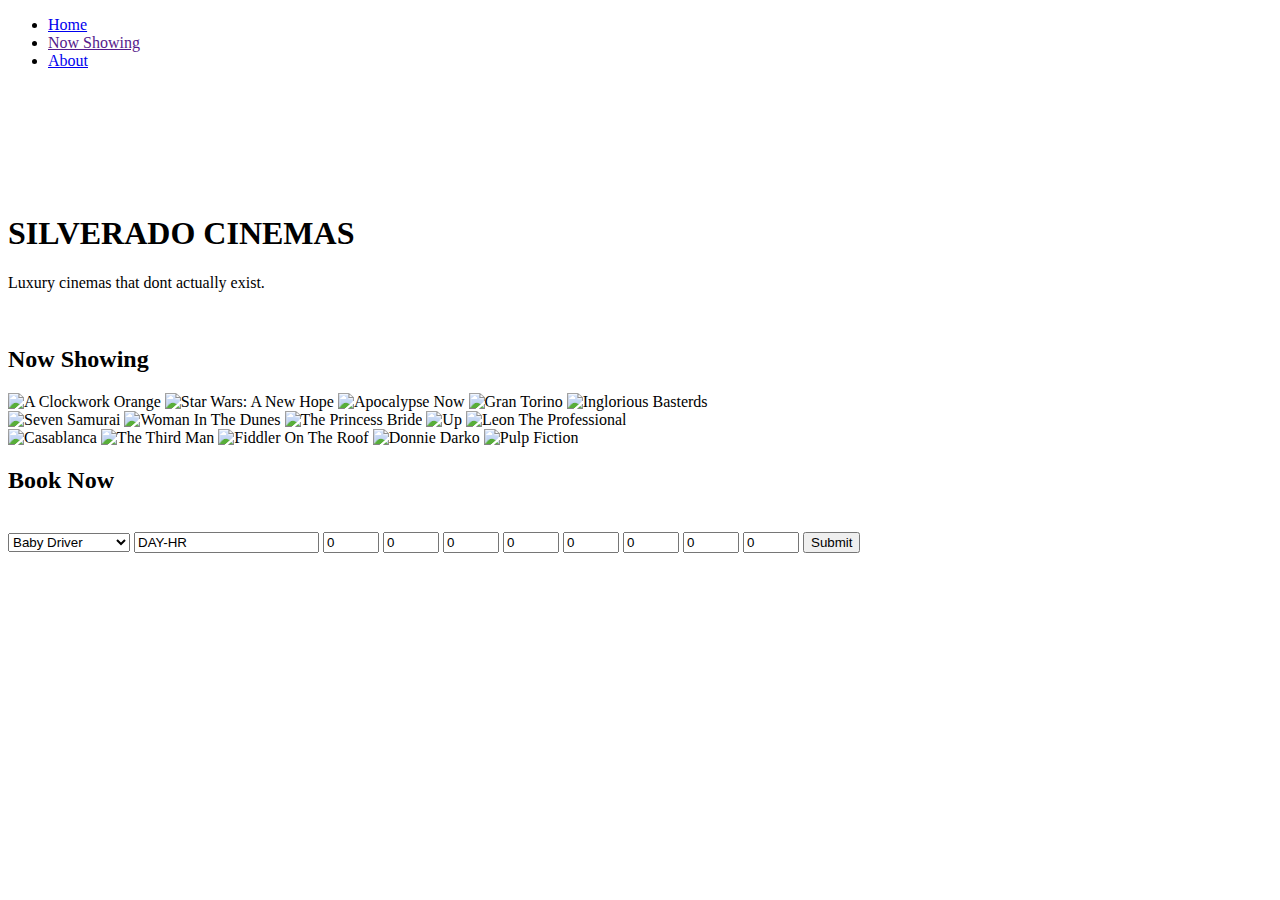
==== now_showing.html @ f7a18044 "changed form" ====
<!DOCTYPE html>
<html lang="en">
<head>
    <meta charset="UTF-8">
    <meta name="viewport" content="width=device-width, initial-scale=1.0">
    <title>Now Showing</title>
    <link rel="stylesheet" href="https://fonts.googleapis.com/css?family=Montserrat"/>
    <link rel="stylesheet" href="wireframe.css"/>
</head>
<body>
<nav>
    <ul>
        <li><a href="index.html">Home</a></li>
        <li><a class="active" href="">Now Showing</a></li>
        <li><a href="#about">About</a></li>
    </ul>
</nav>
<br>
<br>
<br>
<br>
<br>
<br>
<header>
    <div id="centre">
        <h1><b>SILVERADO CINEMAS</b></h1>
        <p>Luxury cinemas that dont actually exist.</p>
    </div>
    <br>
</header>
<main>
    <!-- Main stuff here -->
    <div id="centre">
        <h2>Now Showing</h2>
        <div class="container">
            <div class="column">
                <img src="movie_icons/AClockworkOrange.jpg" alt="A Clockwork Orange"/>
                <img src="movie_icons/ANewHope.jpg" alt="Star Wars: A New Hope"/>
                <img src="movie_icons/ApocalypseNow.jpg" alt="Apocalypse Now"/>
                <img src="movie_icons/GranTorino.jpg" alt="Gran Torino"/>
                <img src="movie_icons/IngloriousBasterds.jpg" alt="Inglorious Basterds"/>
            </div>
            <div class="column">
                <img src="movie_icons/SevenSamurai.jpg" alt="Seven Samurai"/>
                <img src="movie_icons/WomanInTheDunes.jpg" alt="Woman In The Dunes"/>
                <img src="movie_icons/ThePrincessBride.jpg" alt="The Princess Bride"/>
                <img src="movie_icons/Up.jpg" alt="Up"/>
                <img src="movie_icons/LeonTheProfessional.jpg" alt="Leon The Professional">
            </div>
            <div class="column">
                <img src="movie_icons/Casablanca.jpg" alt="Casablanca">
                <img src="movie_icons/TheThirdMan.jpg" alt="The Third Man">
                <img src="movie_icons/FiddlerOnTheRoof.jpg" alt="Fiddler On The Roof">
                <img src="movie_icons/DonnieDarko.jpg" alt="Donnie Darko">
                <img src="movie_icons/PulpFiction.jpg" alt="Pulp Fiction">
            </div>
        </div>
    </div>
    <div id="centre" class="form">
        <h2>Book Now</h2>
        <br>
        <form action="https://titan.csit.rmit.edu.au/~e54061/wp/silverado-test.php" method="post">
            <select name="movie">
                <option value="AC">Baby Driver</option>
                <option value="RC">The Big Sick</option>
                <option value="CH">The Emoji Movie</option>
                <option value="AF">The Square</option>
            </select>
            <input type="text" name="session" maxlength="6" pattern="[A-Z]{3}-[0-9]{2}" value="DAY-HR">
            <input type="number" name="seats[SF]" min="0" max="10" value="0">
            <input type="number" name="seats[SP]" min="0" max="10" value="0">
            <input type="number" name="seats[SC]" min="0" max="10" value="0">
            <input type="number" name="seats[FA]" min="0" max="10" value="0">
            <input type="number" name="seats[FC]" min="0" max="10" value="0">
            <input type="number" name="seats[BA]" min="0" max="10" value="0">
            <input type="number" name="seats[BF]" min="0" max="10" value="0">
            <input type="number" name="seats[BC]" min="0" max="10" value="0">
            <button type="submit">Submit</button>
        </form>
    </div>
</main>
<footer>
    <div id="centre">
        <p style="color: white">Kieran Murray s3660898 &amp Will Cohen s3660470</p>
    </div>
</footer>
</body>
</html>
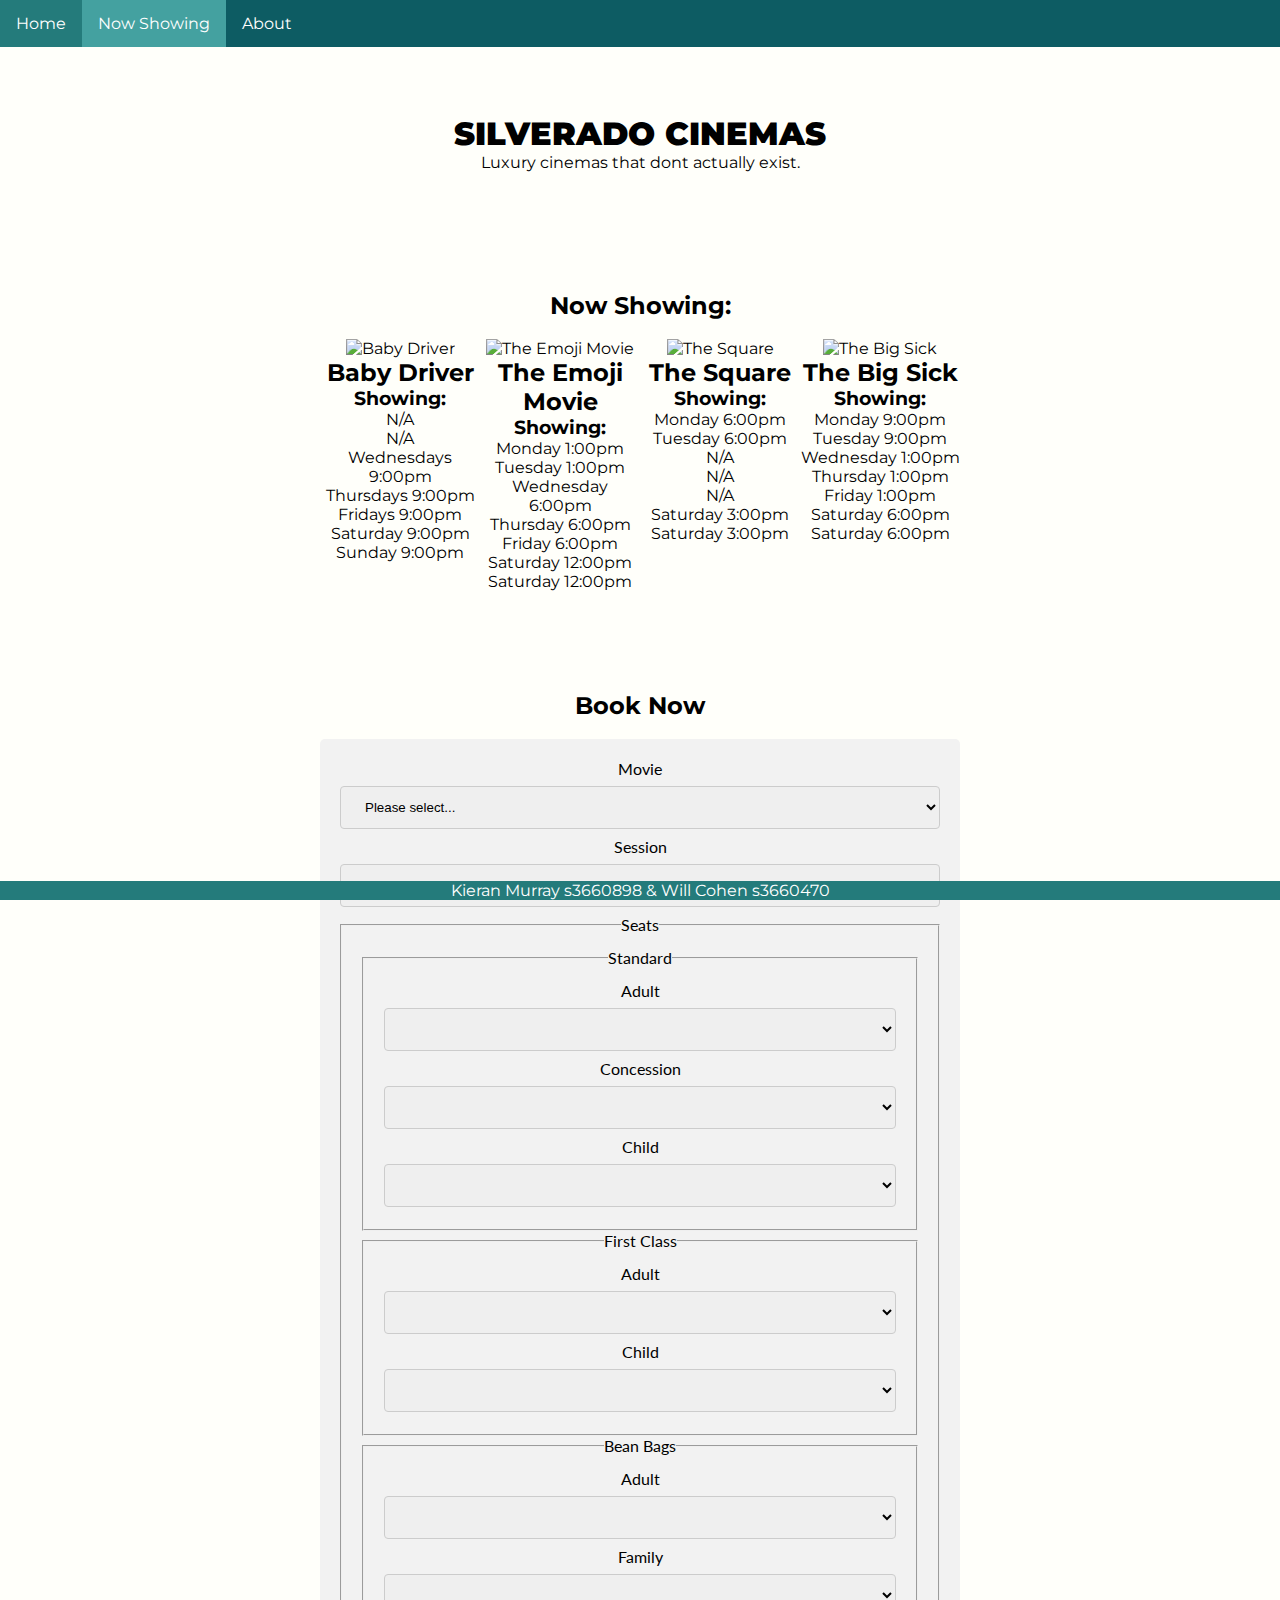
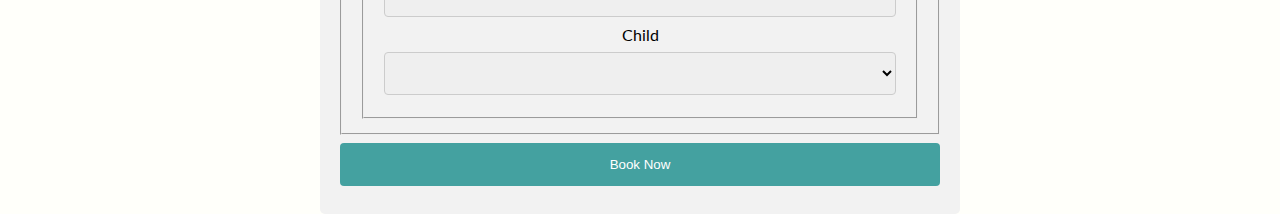
==== commit f741d882: "finished form" ====
--- a/now_showing.html
+++ b/now_showing.html
@@ -5,6 +5,7 @@
     <meta name="viewport" content="width=device-width, initial-scale=1.0">
     <title>Now Showing</title>
     <link rel="stylesheet" href="https://fonts.googleapis.com/css?family=Montserrat"/>
+    <link rel="stylesheet" href="https://fonts.googleapis.com/css?family=Lato">
     <link rel="stylesheet" href="wireframe.css"/>
 </head>
 <body>
@@ -31,51 +32,201 @@
 <main>
     <!-- Main stuff here -->
     <div id="centre">
-        <h2>Now Showing</h2>
+        <h2>Now Showing:</h2>
+        <br>
         <div class="container">
             <div class="column">
-                <img src="movie_icons/AClockworkOrange.jpg" alt="A Clockwork Orange"/>
-                <img src="movie_icons/ANewHope.jpg" alt="Star Wars: A New Hope"/>
-                <img src="movie_icons/ApocalypseNow.jpg" alt="Apocalypse Now"/>
-                <img src="movie_icons/GranTorino.jpg" alt="Gran Torino"/>
-                <img src="movie_icons/IngloriousBasterds.jpg" alt="Inglorious Basterds"/>
-            </div>
-            <div class="column">
-                <img src="movie_icons/SevenSamurai.jpg" alt="Seven Samurai"/>
-                <img src="movie_icons/WomanInTheDunes.jpg" alt="Woman In The Dunes"/>
-                <img src="movie_icons/ThePrincessBride.jpg" alt="The Princess Bride"/>
-                <img src="movie_icons/Up.jpg" alt="Up"/>
-                <img src="movie_icons/LeonTheProfessional.jpg" alt="Leon The Professional">
-            </div>
-            <div class="column">
-                <img src="movie_icons/Casablanca.jpg" alt="Casablanca">
-                <img src="movie_icons/TheThirdMan.jpg" alt="The Third Man">
-                <img src="movie_icons/FiddlerOnTheRoof.jpg" alt="Fiddler On The Roof">
-                <img src="movie_icons/DonnieDarko.jpg" alt="Donnie Darko">
-                <img src="movie_icons/PulpFiction.jpg" alt="Pulp Fiction">
+                <!-- Action Movie -->
+                <img src="movie_icons/BabyDriver.jpg" alt="Baby Driver"/>
+                <h2>Baby Driver</h2>
+                <h3>Showing:</h3>
+                <p>N/A</p>
+                <p>N/A</p>
+                <p>Wednesdays 9:00pm</p>
+                <p>Thursdays 9:00pm</p>
+                <p>Fridays 9:00pm</p>
+                <p>Saturday 9:00pm</p>
+                <p>Sunday 9:00pm</p>
+            </div>
+            <div class="column">
+                <!-- Kid's Movie -->
+                <img src="movie_icons/TheEmojiMovie.jpg" alt="The Emoji Movie"/>
+                <h2>The Emoji Movie</h2>
+                <h3>Showing:</h3>
+                <p>Monday 1:00pm</p>
+                <p>Tuesday 1:00pm</p>
+                <p>Wednesday 6:00pm</p>
+                <p>Thursday 6:00pm</p>
+                <p>Friday 6:00pm</p>
+                <p>Saturday 12:00pm</p>
+                <p>Saturday 12:00pm</p>
+            </div>
+            <div class="column">
+                <!-- Art/Foreign Movie-->
+                <img src="movie_icons/TheSquare.jpg" alt="The Square"/>
+                <h2>The Square</h2>
+                <h3>Showing:</h3>
+                <p>Monday 6:00pm</p>
+                <p>Tuesday 6:00pm</p>
+                <p>N/A</p>
+                <p>N/A</p>
+                <p>N/A</p>
+                <p>Saturday 3:00pm</p>
+                <p>Saturday 3:00pm</p>
+            </div>
+            <div class="column">
+                <!-- Romantic Comedy Movie -->
+                <img src="movie_icons/TheBigSick.jpg" alt="The Big Sick"/>
+                <h2>The Big Sick</h2>
+                <h3>Showing:</h3>
+                <p>Monday 9:00pm</p>
+                <p>Tuesday 9:00pm</p>
+                <p>Wednesday 1:00pm</p>
+                <p>Thursday 1:00pm</p>
+                <p>Friday 1:00pm</p>
+                <p>Saturday 6:00pm</p>
+                <p>Saturday 6:00pm</p>
             </div>
         </div>
     </div>
     <div id="centre" class="form">
         <h2>Book Now</h2>
         <br>
-        <form action="https://titan.csit.rmit.edu.au/~e54061/wp/silverado-test.php" method="post">
-            <select name="movie">
-                <option value="AC">Baby Driver</option>
-                <option value="RC">The Big Sick</option>
+        <form method='post' action="https://titan.csit.rmit.edu.au/~e54061/wp/silverado-test.php">
+            <p><label>Movie</label><select name="movie">
+                <option value="">Please select...</option>
                 <option value="CH">The Emoji Movie</option>
                 <option value="AF">The Square</option>
-            </select>
-            <input type="text" name="session" maxlength="6" pattern="[A-Z]{3}-[0-9]{2}" value="DAY-HR">
-            <input type="number" name="seats[SF]" min="0" max="10" value="0">
-            <input type="number" name="seats[SP]" min="0" max="10" value="0">
-            <input type="number" name="seats[SC]" min="0" max="10" value="0">
-            <input type="number" name="seats[FA]" min="0" max="10" value="0">
-            <input type="number" name="seats[FC]" min="0" max="10" value="0">
-            <input type="number" name="seats[BA]" min="0" max="10" value="0">
-            <input type="number" name="seats[BF]" min="0" max="10" value="0">
-            <input type="number" name="seats[BC]" min="0" max="10" value="0">
-            <button type="submit">Submit</button>
+                <option value="RC">The Big Sick</option>
+                <option value="AC">Baby Driver</option>
+            </select></p>
+            <p><label>Session</label><select name="session">
+                <option value="">Please select...</option>
+                <option value="MON-1">Monday - Tuesday: 1pm</option>
+                <option value="MON-6">Monday - Tuesday: 6pm</option>
+                <option value="MON-9">Monday - Tuesday: 9pm</option>
+                <option value="WED-1">Wednesday - Friday: 1pm</option>
+                <option value="WED-6">Wednesday - Friday: 6pm</option>
+                <option value="WED-9">Wednesday - Friday: 9pm</option>
+                <option value="SAT-12">Saturday - Sunday: 12pm</option>
+                <option value="SAT-3">Saturday - Sunday: 3pm</option>
+                <option value="SAT-6">Saturday - Sunday: 6pm</option>
+                <option value="SAT-9">Saturday - Sunday: 9pm</option>
+            </select></p>
+            <fieldset><legend>Seats</legend>
+                <fieldset><legend>Standard</legend>
+                    <p><label>Adult</label>
+                        <select name="seats[SF]">
+                            <option value="0"></option>
+                            <option value="1">1</option>
+                            <option value="2">2</option>
+                            <option value="3">3</option>
+                            <option value="4">4</option>
+                            <option value="5">5</option>
+                            <option value="6">6</option>
+                            <option value="7">7</option>
+                            <option value="8">8</option>
+                            <option value="9">9</option>
+                            <option value="10">10</option>
+                        </select></p>
+                    <p><label>Concession</label><select name="seats[SP]">
+                        <option value="0"></option>
+                        <option value="1">1</option>
+                        <option value="2">2</option>
+                        <option value="3">3</option>
+                        <option value="4">4</option>
+                        <option value="5">5</option>
+                        <option value="6">6</option>
+                        <option value="7">7</option>
+                        <option value="8">8</option>
+                        <option value="9">9</option>
+                        <option value="10">10</option>
+                    </select></p>
+                    <p><label>Child</label><select name="seats[SC]">
+                        <option value="0"></option>
+                        <option value="1">1</option>
+                        <option value="2">2</option>
+                        <option value="3">3</option>
+                        <option value="4">4</option>
+                        <option value="5">5</option>
+                        <option value="6">6</option>
+                        <option value="7">7</option>
+                        <option value="8">8</option>
+                        <option value="9">9</option>
+                        <option value="10">10</option>
+                    </select></p>
+                </fieldset>
+                <fieldset><legend>First Class</legend>
+                    <p><label>Adult</label><select name="seats[FF]">
+                        <option value="0"></option>
+                        <option value="1">1</option>
+                        <option value="2">2</option>
+                        <option value="3">3</option>
+                        <option value="4">4</option>
+                        <option value="5">5</option>
+                        <option value="6">6</option>
+                        <option value="7">7</option>
+                        <option value="8">8</option>
+                        <option value="9">9</option>
+                        <option value="10">10</option>
+                    </select></p>
+                    <p><label>Child</label><select name="seats[FC]">
+                        <option value="0"></option>
+                        <option value="1">1</option>
+                        <option value="2">2</option>
+                        <option value="3">3</option>
+                        <option value="4">4</option>
+                        <option value="5">5</option>
+                        <option value="6">6</option>
+                        <option value="7">7</option>
+                        <option value="8">8</option>
+                        <option value="9">9</option>
+                        <option value="10">10</option>
+                    </select></p>
+                </fieldset>
+                <fieldset><legend>Bean Bags</legend>
+                    <p><label>Adult</label><select name="seats[BA]">
+                        <option value="0"></option>
+                        <option value="1">1</option>
+                        <option value="2">2</option>
+                        <option value="3">3</option>
+                        <option value="4">4</option>
+                        <option value="5">5</option>
+                        <option value="6">6</option>
+                        <option value="7">7</option>
+                        <option value="8">8</option>
+                        <option value="9">9</option>
+                        <option value="10">10</option>
+                    </select></p>
+                    <p><label>Family</label><select name="seats[BF]">
+                        <option value="0"></option>
+                        <option value="1">1</option>
+                        <option value="2">2</option>
+                        <option value="3">3</option>
+                        <option value="4">4</option>
+                        <option value="5">5</option>
+                        <option value="6">6</option>
+                        <option value="7">7</option>
+                        <option value="8">8</option>
+                        <option value="9">9</option>
+                        <option value="10">10</option>
+                    </select></p>
+                    <p><label>Child</label><select name="seats[BC]">
+                        <option value="0"></option>
+                        <option value="1">1</option>
+                        <option value="2">2</option>
+                        <option value="3">3</option>
+                        <option value="4">4</option>
+                        <option value="5">5</option>
+                        <option value="6">6</option>
+                        <option value="7">7</option>
+                        <option value="8">8</option>
+                        <option value="9">9</option>
+                        <option value="10">10</option>
+                    </select></p>
+                </fieldset>
+            </fieldset>
+            <button class="submit">Book Now</button>
         </form>
     </div>
 </main>
@@ -85,4 +236,4 @@
     </div>
 </footer>
 </body>
-</html>
+</html>--- a/wireframe.css
+++ b/wireframe.css
@@ -0,0 +1,127 @@
+* {
+    padding: 0;
+    margin: 0;
+}
+body {
+    text-align: center;
+}
+header {
+    font-family: "Montserrat", sans-serif;
+    padding-bottom: 100px;
+}
+#centre {
+    margin: 0 auto;
+    width: 50%;
+}
+
+#centre-text {
+    text-align: justify;
+}
+footer {
+    list-style-type: none;
+    margin: 0px;
+    padding: 0px;
+    overflow: hidden;
+    background-color: #247B7B;
+
+    position: fixed;
+    bottom: 0;
+    width: 100%;
+}
+
+
+html {
+    font-family: "Montserrat", sans-serif;
+    background-color: #FFFFFA;
+}
+
+
+ul {
+    list-style-type: none;
+    margin: 0px;
+    padding: 0px;
+    overflow: hidden;
+    background-color: #0D5C63;
+    position: fixed;
+    top: 0;
+    width: 100%;
+}
+
+li {
+    float: left;
+}
+
+li a {
+    display: block;
+    color: white;
+    text-align: center;
+    padding: 14px 16px;
+    text-decoration: none;
+}
+
+li a:hover:not(.active) {
+    background-color: #247B7B;
+}
+
+.active {
+    background-color: #44A1A0;
+}
+
+
+.container {
+    display: flex;
+    justify-content: space-between;
+
+}
+
+img {
+    width: 100%;
+    height: auto;
+}
+
+
+.column {
+    flex: 1;
+}
+
+div {
+    margin-bottom: 50px;
+}
+
+input[type=text], select {
+    width: 100%;
+    padding: 12px 20px;
+    margin: 8px 0;
+    display: inline-block;
+    border: 1px solid #ccc;
+    border-radius: 4px;
+    box-sizing: border-box;
+}
+
+button {
+    width: 100%;
+    background-color: #44A1A0;
+    color: white;
+    padding: 14px 20px;
+    margin: 8px 0;
+    border: none;
+    border-radius: 4px;
+    cursor: pointer;
+}
+
+button:hover {
+    background-color: #247B7B;
+}
+
+fieldset {
+    padding: 14px 20px;
+}
+
+
+
+form {
+    border-radius: 5px;
+    background-color: #f2f2f2;
+    padding: 20px;
+    font-family: 'Lato', sans-serif;
+}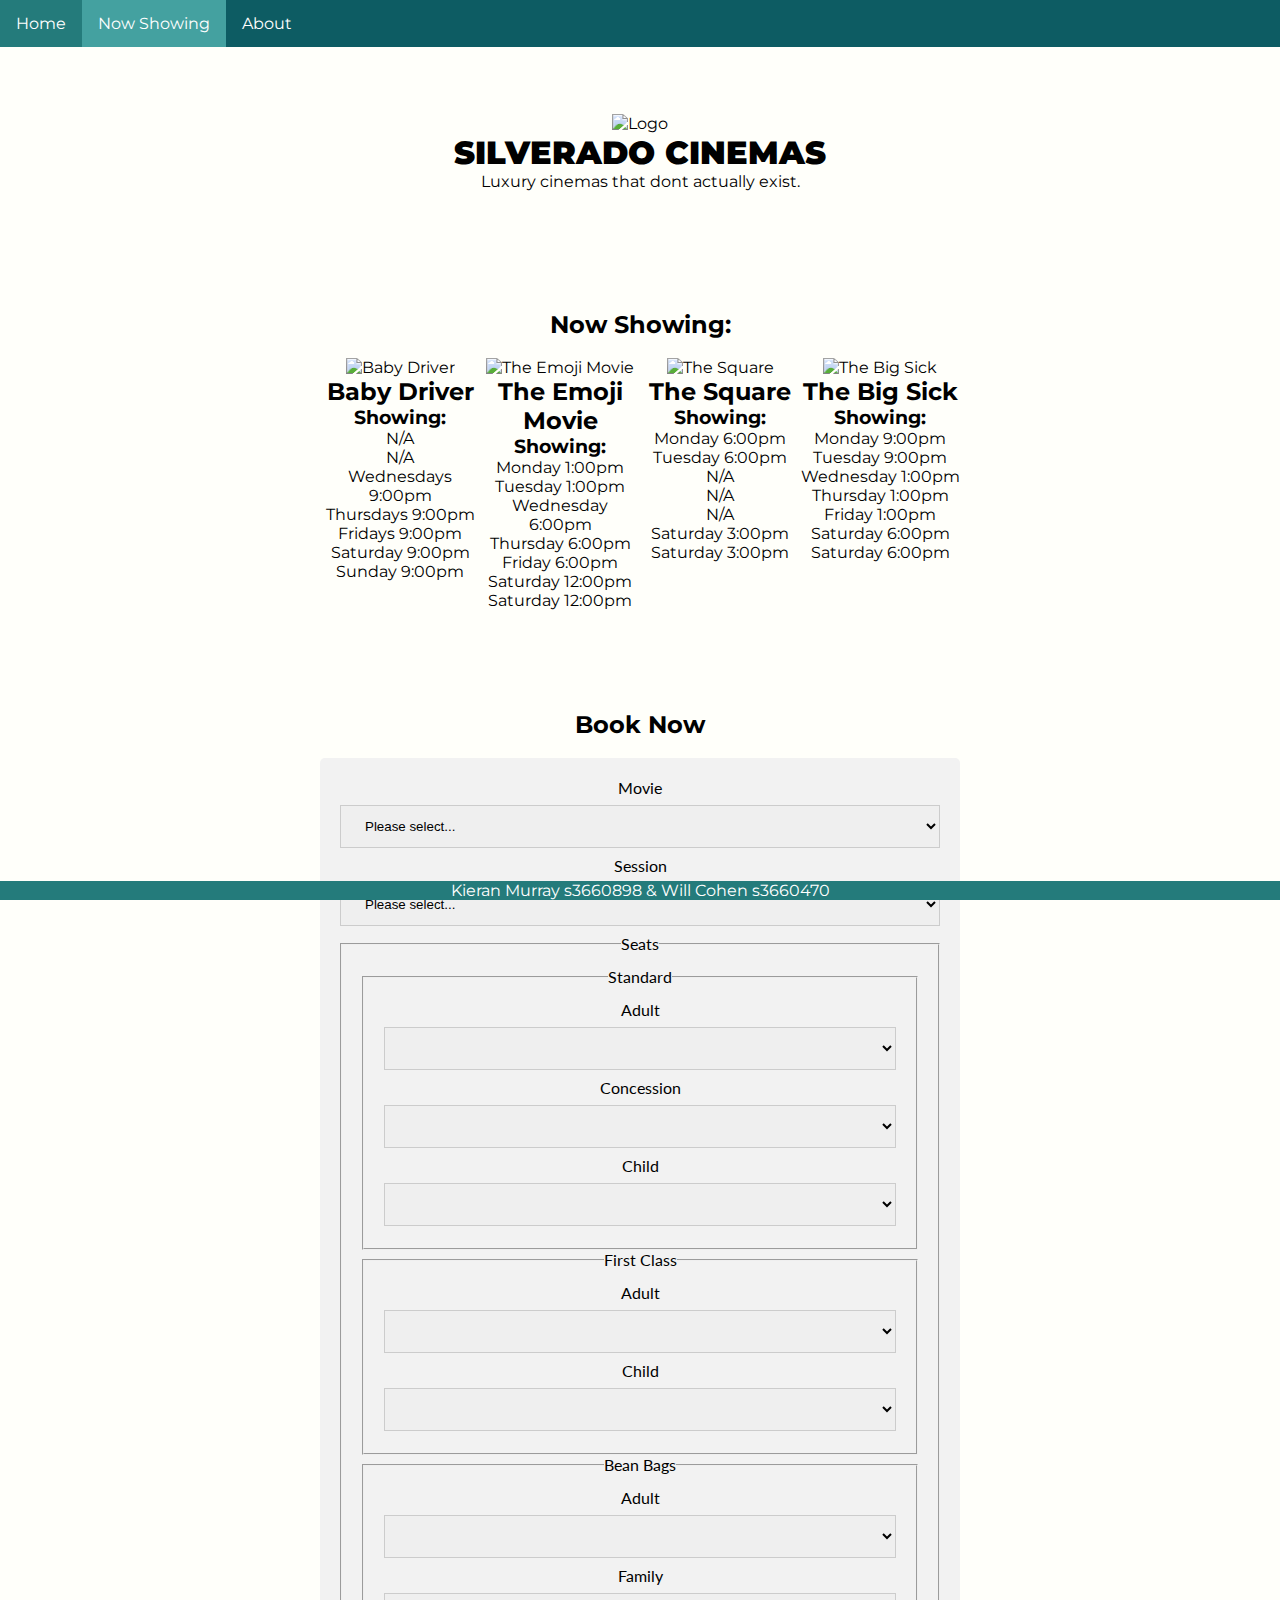
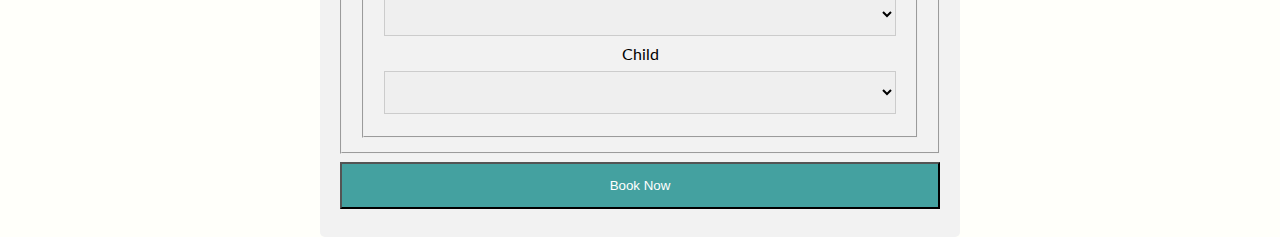
==== commit 669df6a3: "finished" ====
--- a/now_showing.html
+++ b/now_showing.html
@@ -24,6 +24,7 @@
 <br>
 <header>
     <div id="centre">
+        <div class="logo"><img src="logo.png" alt="Logo"/></div>
         <h1><b>SILVERADO CINEMAS</b></h1>
         <p>Luxury cinemas that dont actually exist.</p>
     </div>
--- a/wireframe.css
+++ b/wireframe.css
@@ -23,7 +23,6 @@
     padding: 0px;
     overflow: hidden;
     background-color: #247B7B;
-
     position: fixed;
     bottom: 0;
     width: 100%;
@@ -71,7 +70,12 @@
 .container {
     display: flex;
     justify-content: space-between;
+}
 
+.logo {
+    width:inherit;
+    margin: 0 auto;
+    display: block;
 }
 
 img {
@@ -88,13 +92,12 @@
     margin-bottom: 50px;
 }
 
-input[type=text], select {
+input, select {
     width: 100%;
     padding: 12px 20px;
     margin: 8px 0;
     display: inline-block;
     border: 1px solid #ccc;
-    border-radius: 4px;
     box-sizing: border-box;
 }
 
@@ -104,8 +107,6 @@
     color: white;
     padding: 14px 20px;
     margin: 8px 0;
-    border: none;
-    border-radius: 4px;
     cursor: pointer;
 }
 
